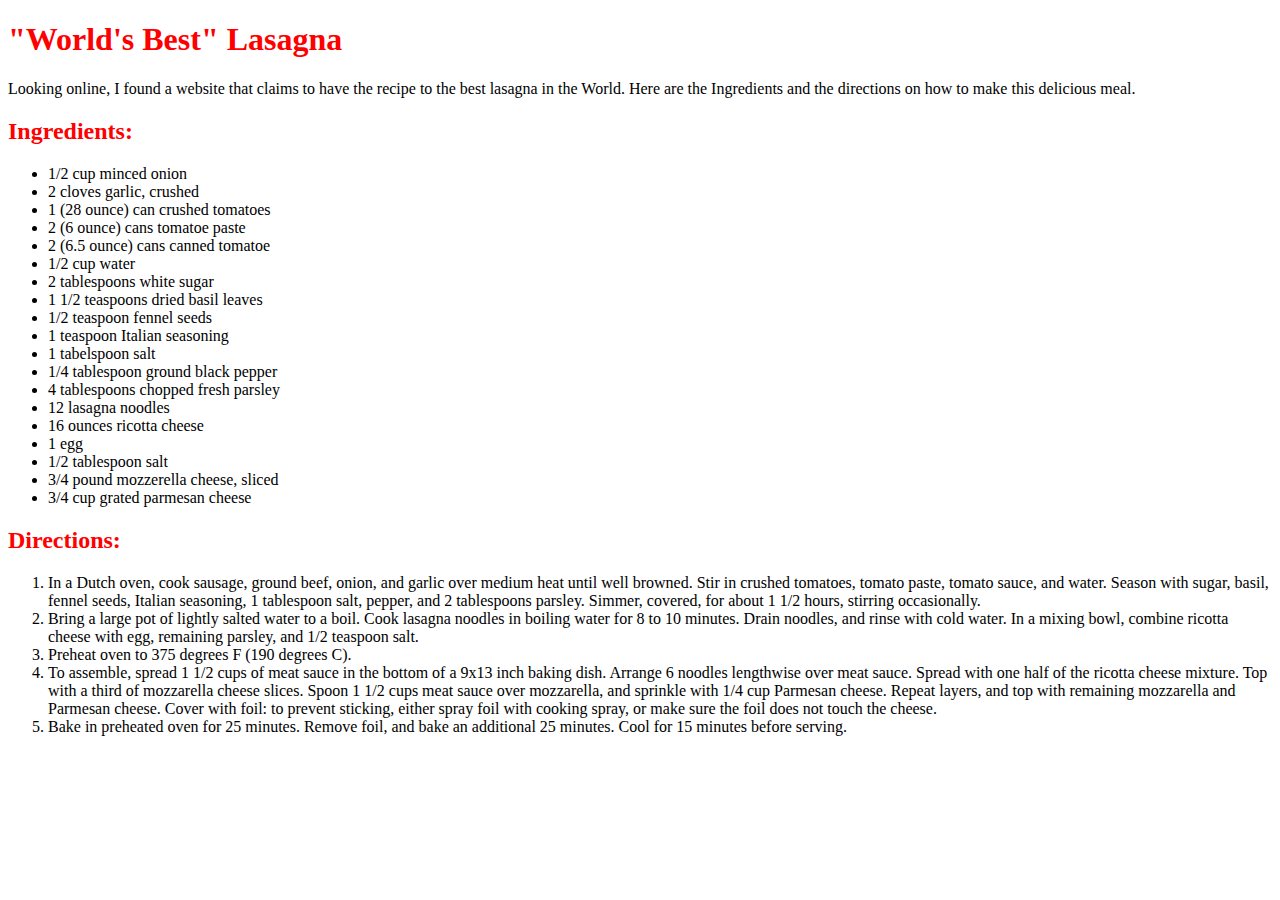
==== recipe2.html @ c2f2cffd "Recipe 2" ====
<!DOCTYPE html>
<html>
<head>
  <title>Recipes - "World's Best" lasagna</title>
  <meta charset="utf-8">
  <style>
  h2 {
    color: red
  }
  </style>

</head>
<body>

<h1 style="color: red">"World's Best" Lasagna</h1>

<p>Looking online, I found a website that claims to have the recipe to the best lasagna in the World. Here are the Ingredients and the directions on how to make this delicious meal.</p>

<h2>Ingredients:</h2>
<ul>
  <li>1/2 cup minced onion</li>
  <li>2 cloves garlic, crushed</li>
  <li>1 (28 ounce) can crushed tomatoes</li>
  <li>2 (6 ounce) cans tomatoe paste</li>
  <li>2 (6.5 ounce) cans canned tomatoe</li>
  <li>1/2 cup water</li>
  <li>2 tablespoons white sugar</li>
  <li>1 1/2 teaspoons dried basil leaves</li>
  <li>1/2 teaspoon fennel seeds</li>
  <li>1 teaspoon Italian seasoning</li>
  <li>1 tabelspoon salt</li>
  <li>1/4 tablespoon ground black pepper</li>
  <li>4 tablespoons chopped fresh parsley</li>
  <li>12 lasagna noodles</li>
  <li>16 ounces ricotta cheese</li>
  <li>1 egg</li>
  <li>1/2 tablespoon salt</li>
  <li>3/4 pound mozzerella cheese, sliced</li>
  <li>3/4 cup grated parmesan cheese</li>
</ul>

  <h2>Directions:</h2>
  <ol>
    <li>In a Dutch oven, cook sausage, ground beef, onion, and garlic over medium heat until well browned. Stir in crushed tomatoes, tomato paste, tomato sauce, and water. Season with sugar, basil, fennel seeds, Italian seasoning, 1 tablespoon salt, pepper, and 2 tablespoons parsley. Simmer, covered, for about 1 1/2 hours, stirring occasionally.</li>
    <li>Bring a large pot of lightly salted water to a boil. Cook lasagna noodles in boiling water for 8 to 10 minutes. Drain noodles, and rinse with cold water. In a mixing bowl, combine ricotta cheese with egg, remaining parsley, and 1/2 teaspoon salt.</li>
    <li>Preheat oven to 375 degrees F (190 degrees C).</li>
    <li>To assemble, spread 1 1/2 cups of meat sauce in the bottom of a 9x13 inch baking dish. Arrange 6 noodles lengthwise over meat sauce. Spread with one half of the ricotta cheese mixture. Top with a third of mozzarella cheese slices. Spoon 1 1/2 cups meat sauce over mozzarella, and sprinkle with 1/4 cup Parmesan cheese. Repeat layers, and top with remaining mozzarella and Parmesan cheese. Cover with foil: to prevent sticking, either spray foil with cooking spray, or make sure the foil does not touch the cheese.</li>
    <li>Bake in preheated oven for 25 minutes. Remove foil, and bake an additional 25 minutes. Cool for 15 minutes before serving.</li>
  </ol>
</body>
</html>
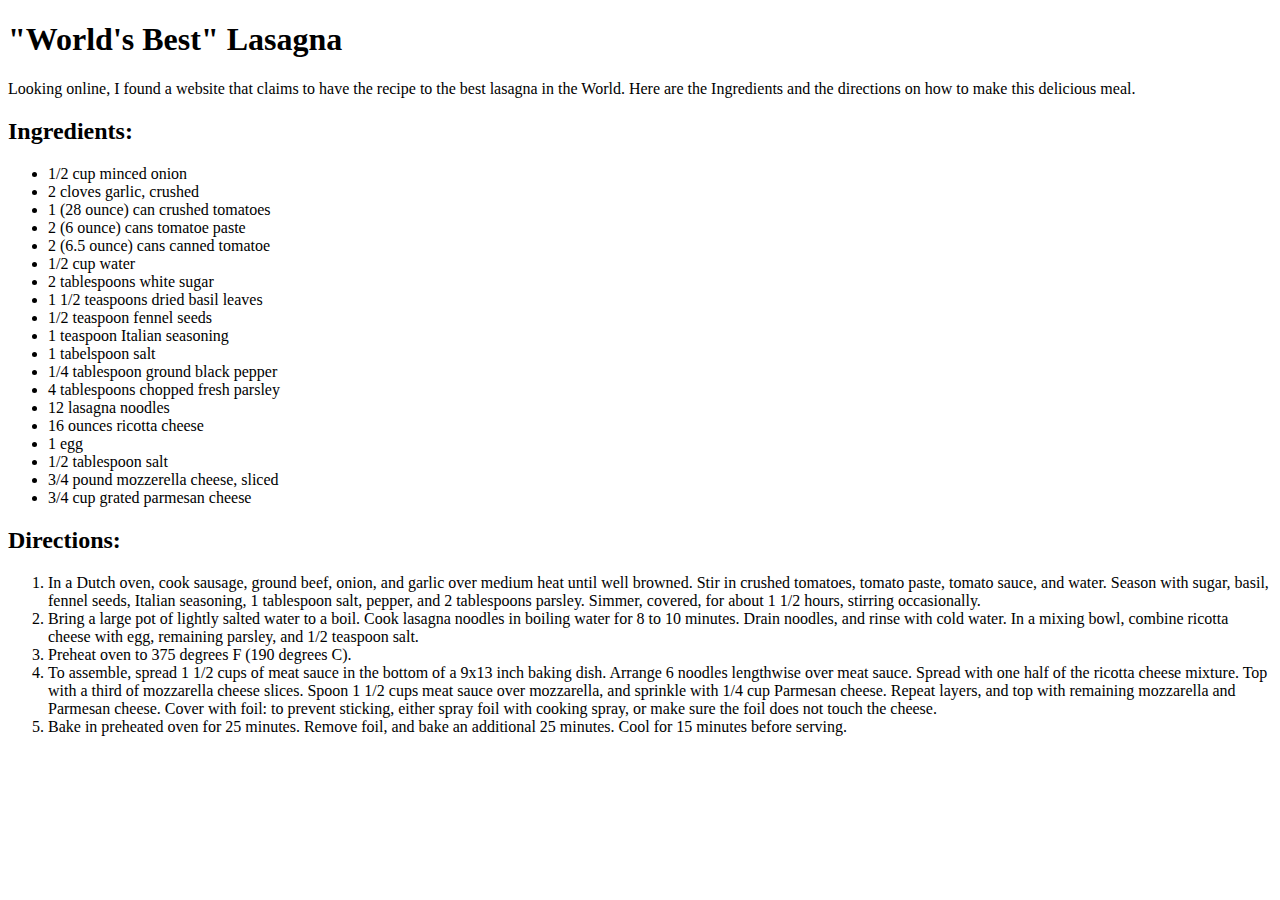
==== commit 143d329b: "Recipe2" ====
--- a/recipe2.html
+++ b/recipe2.html
@@ -3,16 +3,10 @@
 <head>
   <title>Recipes - "World's Best" lasagna</title>
   <meta charset="utf-8">
-  <style>
-  h2 {
-    color: red
-  }
-  </style>
-
 </head>
 <body>
 
-<h1 style="color: red">"World's Best" Lasagna</h1>
+<h1>"World's Best" Lasagna</h1>
 
 <p>Looking online, I found a website that claims to have the recipe to the best lasagna in the World. Here are the Ingredients and the directions on how to make this delicious meal.</p>
 
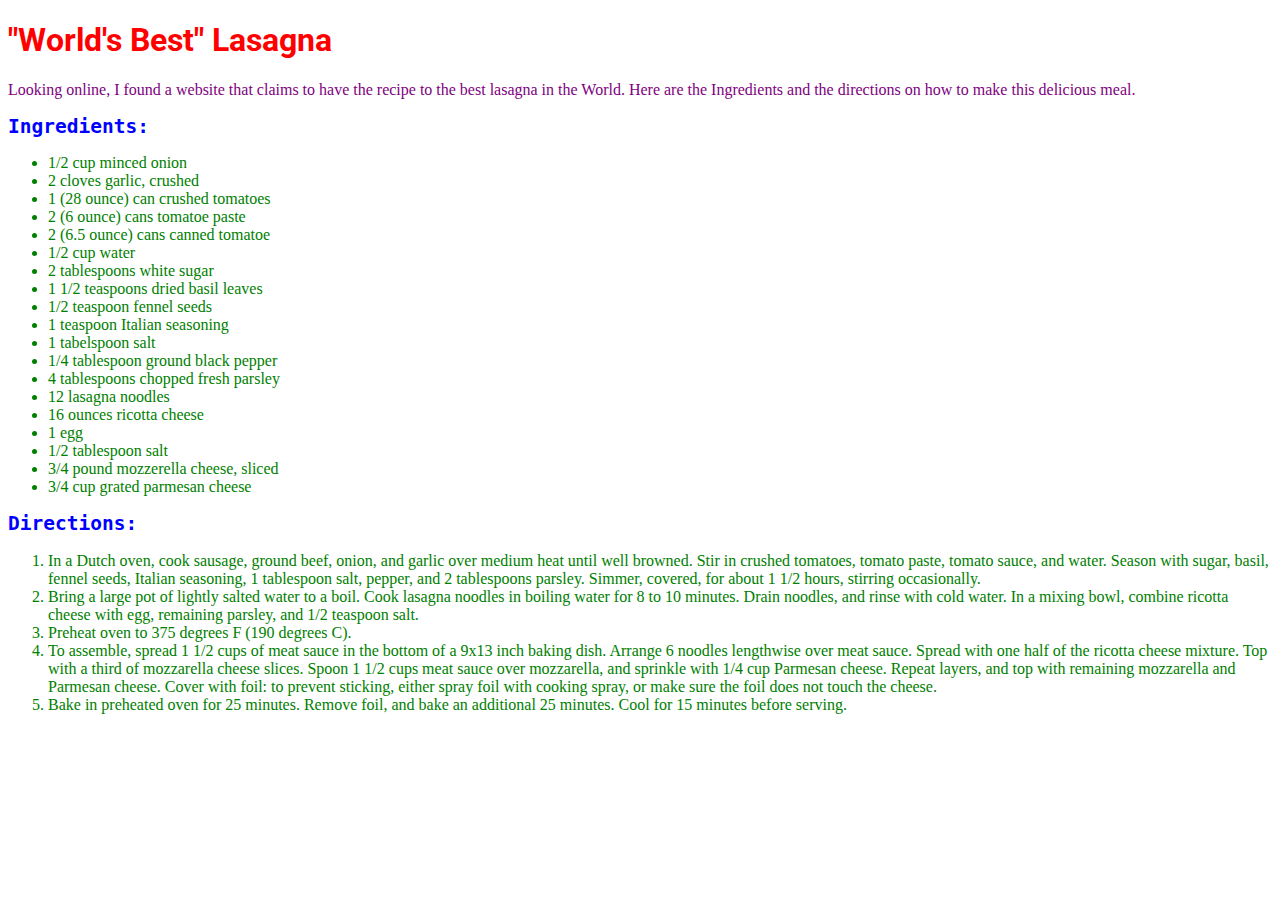
==== commit 33119cc7: "challenge2 recipe2" ====
--- a/recipe2.html
+++ b/recipe2.html
@@ -3,6 +3,7 @@
 <head>
   <title>Recipes - "World's Best" lasagna</title>
   <meta charset="utf-8">
+  <link rel="stylesheet" href="style.css">
 </head>
 <body>
 
--- a/style.css
+++ b/style.css
@@ -0,0 +1,27 @@
+@import url(https://fonts.googleapis.com/css?family=Roboto:100,700,900,300);
+
+h1{
+  font-family: "Roboto", sans-serif;
+  font-size:700;
+  font-weight: bolder;
+  color: red;
+}
+
+h2{
+  font-family: monospace;
+  font-size:300;
+  font-weight: bold;
+  color: blue;
+
+}
+
+li{
+  font-family: fantasy;
+  color: green;
+}
+
+p{
+  font-family: fantasy;
+  font-size:300;
+  color: purple;
+}
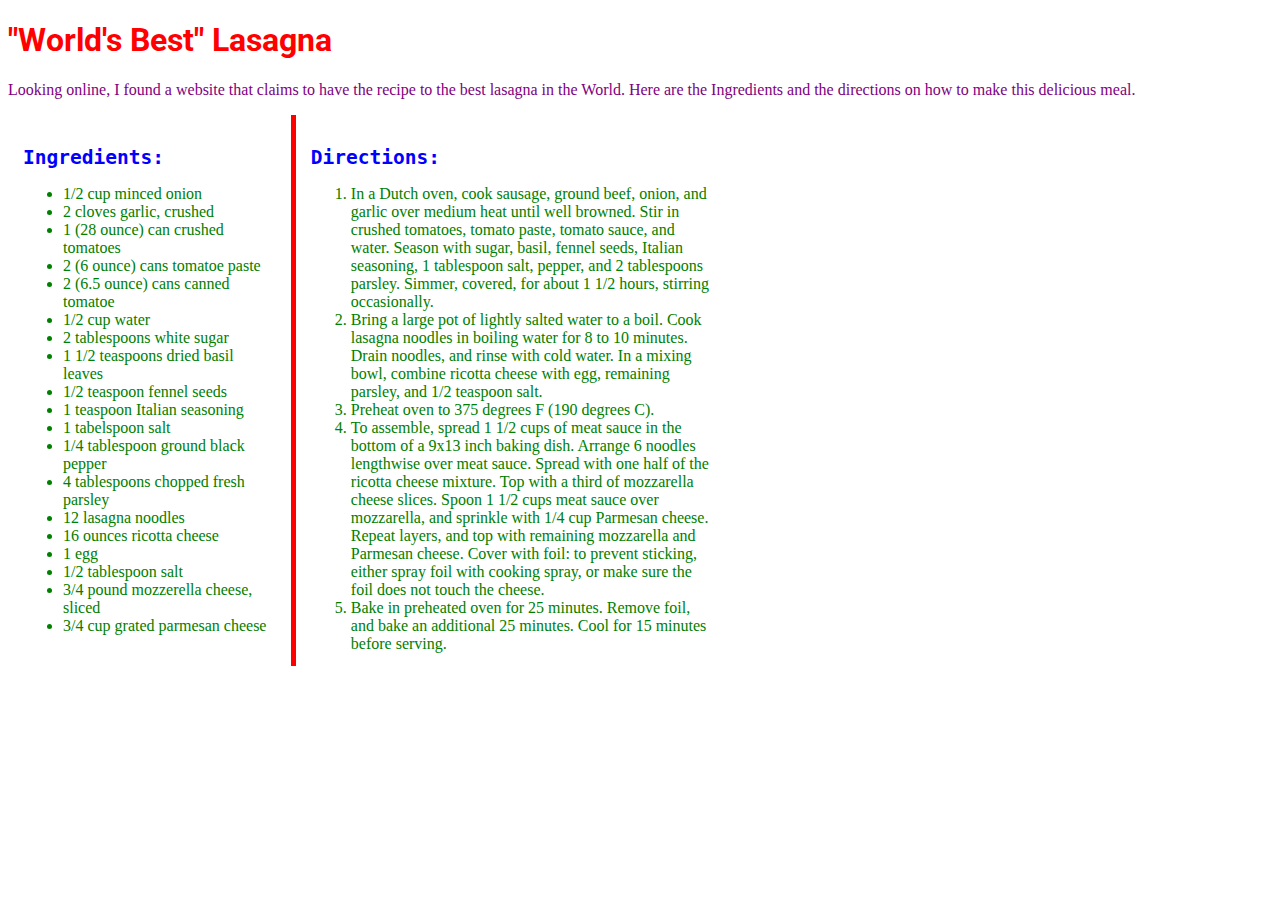
==== commit 711a6105: "Coding challenge 3" ====
--- a/recipe2.html
+++ b/recipe2.html
@@ -11,29 +11,31 @@
 
 <p>Looking online, I found a website that claims to have the recipe to the best lasagna in the World. Here are the Ingredients and the directions on how to make this delicious meal.</p>
 
-<h2>Ingredients:</h2>
-<ul>
-  <li>1/2 cup minced onion</li>
-  <li>2 cloves garlic, crushed</li>
-  <li>1 (28 ounce) can crushed tomatoes</li>
-  <li>2 (6 ounce) cans tomatoe paste</li>
-  <li>2 (6.5 ounce) cans canned tomatoe</li>
-  <li>1/2 cup water</li>
-  <li>2 tablespoons white sugar</li>
-  <li>1 1/2 teaspoons dried basil leaves</li>
-  <li>1/2 teaspoon fennel seeds</li>
-  <li>1 teaspoon Italian seasoning</li>
-  <li>1 tabelspoon salt</li>
-  <li>1/4 tablespoon ground black pepper</li>
-  <li>4 tablespoons chopped fresh parsley</li>
-  <li>12 lasagna noodles</li>
-  <li>16 ounces ricotta cheese</li>
-  <li>1 egg</li>
-  <li>1/2 tablespoon salt</li>
-  <li>3/4 pound mozzerella cheese, sliced</li>
-  <li>3/4 cup grated parmesan cheese</li>
-</ul>
-
+<div id= "ingredients">
+  <h2>Ingredients:</h2>
+  <ul>
+    <li>1/2 cup minced onion</li>
+    <li>2 cloves garlic, crushed</li>
+    <li>1 (28 ounce) can crushed tomatoes</li>
+    <li>2 (6 ounce) cans tomatoe paste</li>
+    <li>2 (6.5 ounce) cans canned tomatoe</li>
+    <li>1/2 cup water</li>
+    <li>2 tablespoons white sugar</li>
+    <li>1 1/2 teaspoons dried basil leaves</li>
+    <li>1/2 teaspoon fennel seeds</li>
+    <li>1 teaspoon Italian seasoning</li>
+    <li>1 tabelspoon salt</li>
+    <li>1/4 tablespoon ground black pepper</li>
+    <li>4 tablespoons chopped fresh parsley</li>
+    <li>12 lasagna noodles</li>
+    <li>16 ounces ricotta cheese</li>
+    <li>1 egg</li>
+    <li>1/2 tablespoon salt</li>
+    <li>3/4 pound mozzerella cheese, sliced</li>
+    <li>3/4 cup grated parmesan cheese</li>
+  </ul>
+</div>
+<div id="directions">
   <h2>Directions:</h2>
   <ol>
     <li>In a Dutch oven, cook sausage, ground beef, onion, and garlic over medium heat until well browned. Stir in crushed tomatoes, tomato paste, tomato sauce, and water. Season with sugar, basil, fennel seeds, Italian seasoning, 1 tablespoon salt, pepper, and 2 tablespoons parsley. Simmer, covered, for about 1 1/2 hours, stirring occasionally.</li>
@@ -42,5 +44,6 @@
     <li>To assemble, spread 1 1/2 cups of meat sauce in the bottom of a 9x13 inch baking dish. Arrange 6 noodles lengthwise over meat sauce. Spread with one half of the ricotta cheese mixture. Top with a third of mozzarella cheese slices. Spoon 1 1/2 cups meat sauce over mozzarella, and sprinkle with 1/4 cup Parmesan cheese. Repeat layers, and top with remaining mozzarella and Parmesan cheese. Cover with foil: to prevent sticking, either spray foil with cooking spray, or make sure the foil does not touch the cheese.</li>
     <li>Bake in preheated oven for 25 minutes. Remove foil, and bake an additional 25 minutes. Cool for 15 minutes before serving.</li>
   </ol>
+</div>
 </body>
 </html>
--- a/style.css
+++ b/style.css
@@ -1,4 +1,17 @@
 @import url(https://fonts.googleapis.com/css?family=Roboto:100,700,900,300);
+
+#ingredients {
+  float: left;
+  border-right: solid 5px red;
+  padding: 15px;
+  width: 20%;
+}
+
+#directions {
+  float: left;
+  width: 32%;
+  padding: 15px;
+}
 
 h1{
   font-family: "Roboto", sans-serif;
